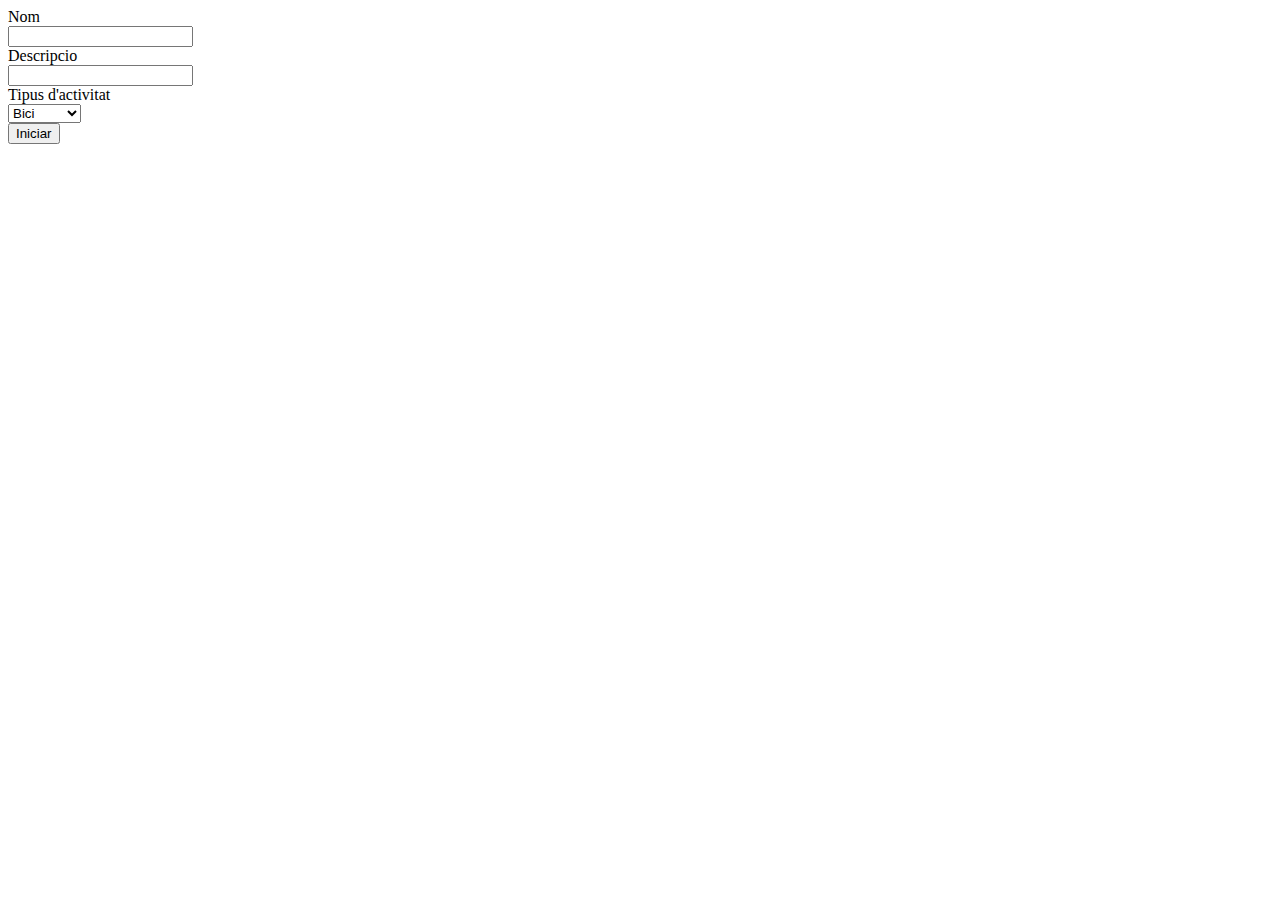
==== pr4_ex1_formulari.html @ 9335a362 "-" ====
<!DOCTYPE html>
<html lang="ca">
<head>
    <meta charset="UTF-8">
    <meta http-equiv="X-UA-Compatible" content="IE=edge">
    <meta name="viewport" content="width=device-width, initial-scale=1.0">
    <link rel="stylesheet" href="/practica-gps/css/formulari.css">
    <title>Practica 4 Formulari</title>
</head>
<body>
    <form action="html/pr4_ex1_mapa.html" method="get">
        <div class="cajaInput">
            <label for="nom">Nom</label><br>
            <input type="text" class="nom entrada" id="nom"><br>
        </div>
        <div class="cajaInput">
            <label for="descripcio">Descripcio</label><br>
            <input name="descripcio" id="descripcio" class="entrada"></input><br>
        </div>
        <div class="cajaInput">
        <label for="activitat">Tipus d'activitat</label><br>
        <select name="activitat" id="activitat" class="entrada">
            <option value="bici">Bici</option>
            <option value="patins">Patins</option>
            <option value="runer">Runer</option>
            <option value="treking">Trecking</option>
            <option value="caminar">Caminar</option>
        </select><br>
        </div>
        <button type="submit" class="iniciar entrada" id="iniciar">Iniciar</button>
    </form>
    <script src="/practica-gps/js/pr4_ex1_formulari.js"></script>
</body>
</html>
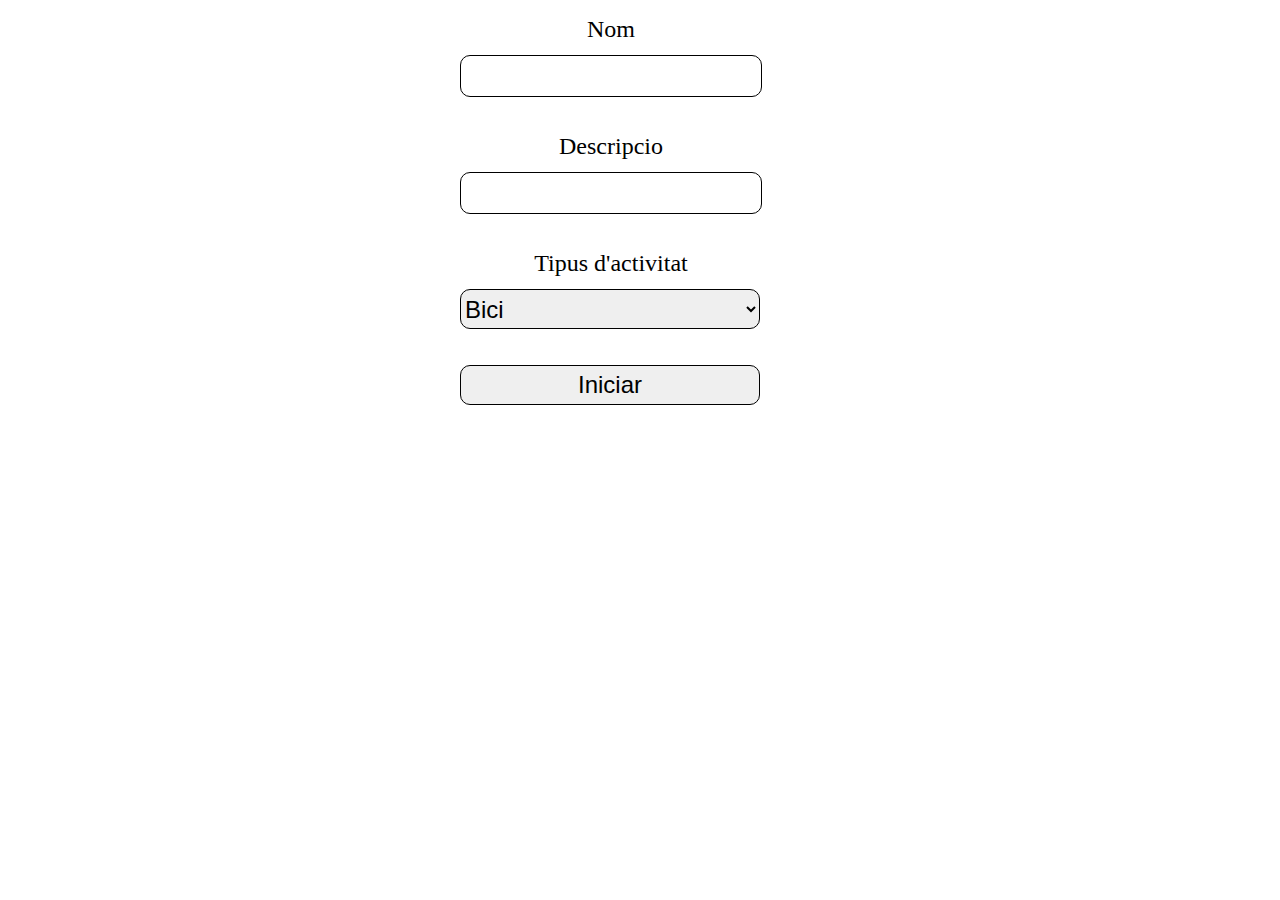
==== commit bccbd31c: "-" ====
--- a/pr4_ex1_formulari.html
+++ b/pr4_ex1_formulari.html
@@ -4,7 +4,7 @@
     <meta charset="UTF-8">
     <meta http-equiv="X-UA-Compatible" content="IE=edge">
     <meta name="viewport" content="width=device-width, initial-scale=1.0">
-    <link rel="stylesheet" href="/practica-gps/css/formulari.css">
+    <link rel="stylesheet" href="css/formulari.css">
     <title>Practica 4 Formulari</title>
 </head>
 <body>
@@ -29,6 +29,6 @@
         </div>
         <button type="submit" class="iniciar entrada" id="iniciar">Iniciar</button>
     </form>
-    <script src="/practica-gps/js/pr4_ex1_formulari.js"></script>
+    <script src="js/pr4_ex1_formulari.js"></script>
 </body>
 </html>
--- a/css/formulari.css
+++ b/css/formulari.css
@@ -0,0 +1,32 @@
+*{
+    margin: 0;
+    padding: 0;
+    font-size: 24px;
+}
+
+body{
+    width: 360px;
+    display: flex;
+    margin: 16px auto;
+}
+
+.cajaInput{
+    display: flex;
+    flex-direction: column;
+    margin-bottom: -15px;
+
+}
+
+.cajaInput label{
+    margin: auto;
+    margin-bottom: -15px;
+}
+
+.entrada {
+    width: 300px;
+    height: 40px;
+    margin-bottom: 24px;
+    border-radius: 10px;
+    border: 1px solid black;
+}
+
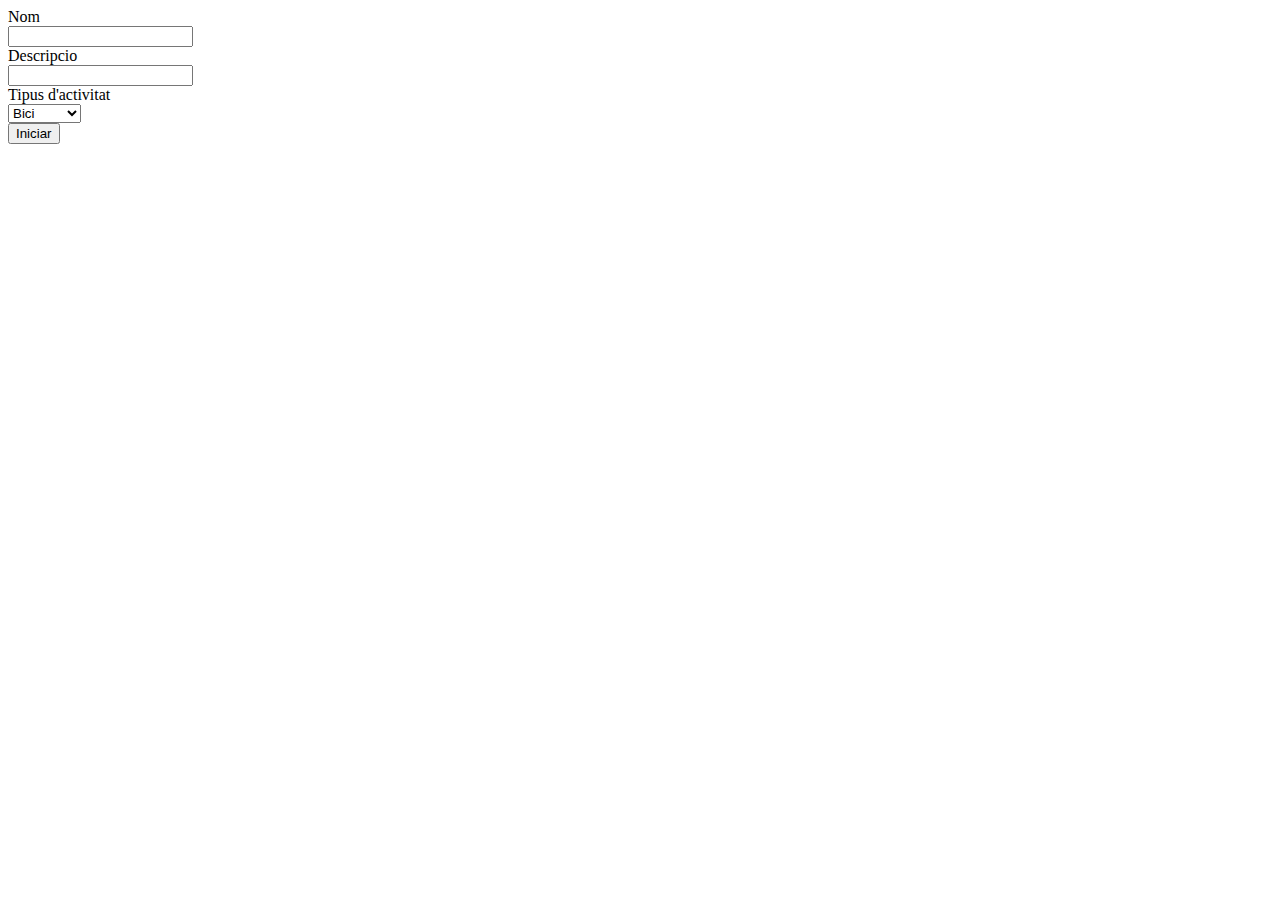
==== commit 2abcb203: "-" ====
--- a/pr4_ex1_formulari.html
+++ b/pr4_ex1_formulari.html
@@ -4,7 +4,7 @@
     <meta charset="UTF-8">
     <meta http-equiv="X-UA-Compatible" content="IE=edge">
     <meta name="viewport" content="width=device-width, initial-scale=1.0">
-    <link rel="stylesheet" href="css/formulari.css">
+    <link rel="stylesheet" href="/practica-gps/css/formulari.css">
     <title>Practica 4 Formulari</title>
 </head>
 <body>
@@ -29,6 +29,6 @@
         </div>
         <button type="submit" class="iniciar entrada" id="iniciar">Iniciar</button>
     </form>
-    <script src="js/pr4_ex1_formulari.js"></script>
+    <script src="/practica-gps/js/pr4_ex1_formulari.js"></script>
 </body>
 </html>
